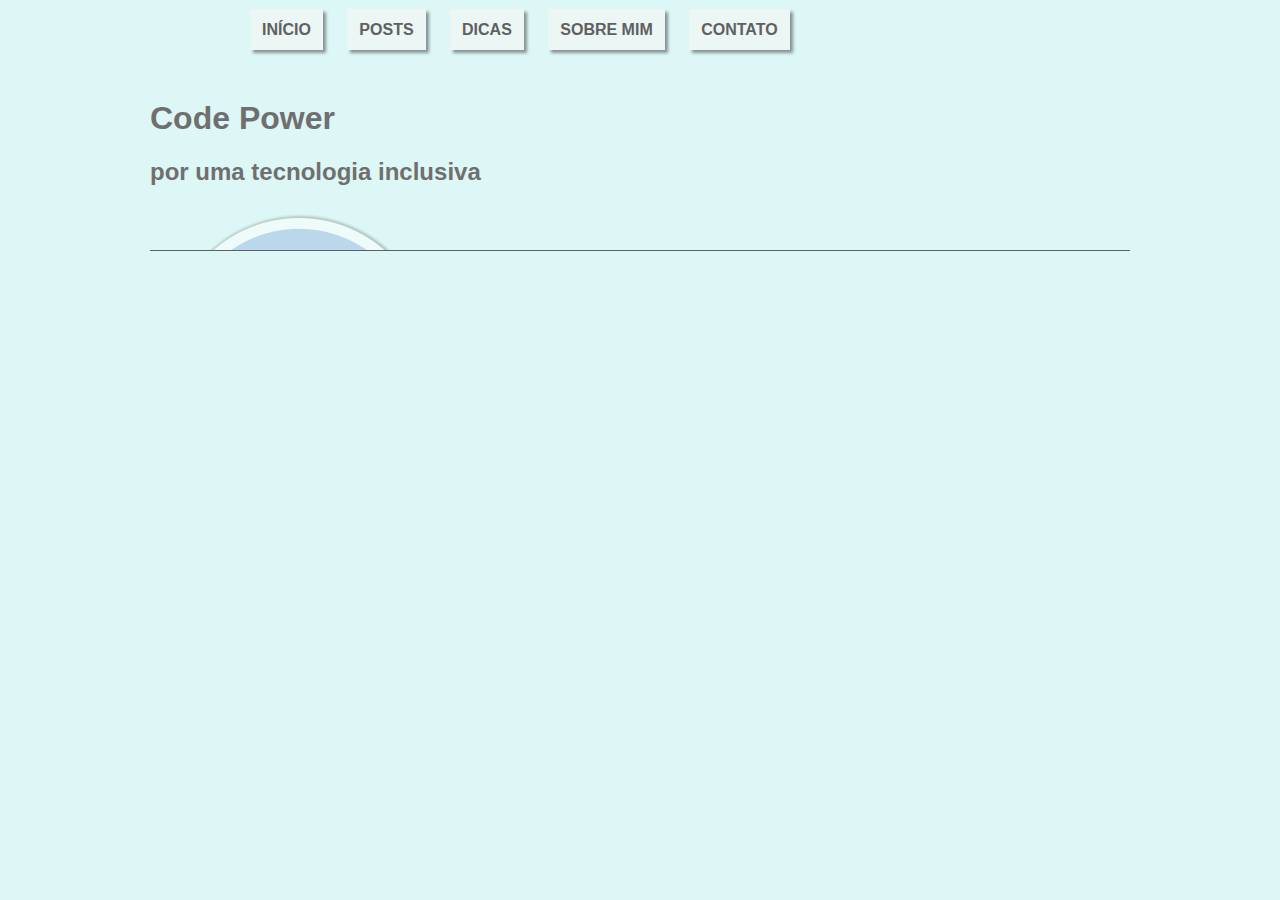
==== contato.html @ 647eff5f "Criando demais paginas" ====
<!DOCTYPE html>
<html lang="pt-br">

<head>
<meta charset="UTF-8">
<title>Nerd Diferente</title>
<link rel="stylesheet" type="text/css" href="_css/estilo.css"/>
</head>

<body>
    <div id="interface">
        <header id="cabecalho">            
            <h1>Code Power</h1>
            <h2>por uma tecnologia inclusiva</h2>
            
           <nav id="menu">
            <h1>Menu</h1>
            <ul>
            <li><a href="index.html">Início</a></li>
            <li><a href="posts.html">Posts</a></li>      
            <li><a href="dicas.html">Dicas</a></li>  
            <li><a href="sobre.html">Sobre Mim</a></li>
            <li><a href="contato.html">Contato</a></li>
            </ul>

           </nav>

        </header>
---- _css/estilo.css ----
@charset "UTF-8";

body {
    background-color: rgba(187, 240, 237, .5);
    color:rgb(112, 111, 111);
    font-family: Arial, Helvetica, sans-serif;
    margin: 100px 150px auto 150px;
}

p {
    text-align: justify;
    text-indent: 50px;
}

a {
    text-decoration: none;   
    color: #606060;     
}

header#cabecalho {
    border-bottom: 1px #606060 solid;
    height: 150px;
    background: url("/logo-grlpwr.png");
    background-position-y: 100px;
    background-repeat: no-repeat;
}

/* FORMATAÇÃO DE IMAGENS(tag figure) COM LEGENDAS(tag figcaption) */

figure.foto-legenda {
    position: relative;
    border: 5px solid rgba(255, 255, 255, 0.5);
    box-shadow: 1px 1px 4px black;
    display: inline-block;
   
}

figure.foto-legenda img {
    width: 600px;
    height: 400px;
}

figure.foto-legenda figcaption {
    opacity: 0;
    position: absolute; /* absoluto porem esta dentro da classe foto-legenda */
    top: 0px; 
    background-color: rgba(0, 0, 0, .4);
    color: white;
    width: 100%;
    height: 100%;
    padding: 10px;
    box-sizing: border-box;
    transition: opacity 1s;
}

figure.foto-legenda:hover figcaption {
    opacity: 1;
}

/* FORMATAÇÃO DO MENU */

nav#menu h1 {
    display: none;
}

nav#menu ul {
    list-style: none; 
    text-transform: uppercase;
    position: absolute;
    top: 5px; 
    left: 200px;
}

nav#menu li {
    display: inline;
    padding: 12px;
    color: #606060;  
    font-weight: bold;
    background-color: rgba(245, 245, 245, .6);
    margin: 10px;
    box-shadow: 3px 3px 3px rgba(0, 0, 0, .4);
}

#menu li:hover {
    background-color: rgb(250, 170, 210);    
    font-weight: bold;  
    color:white;       
}
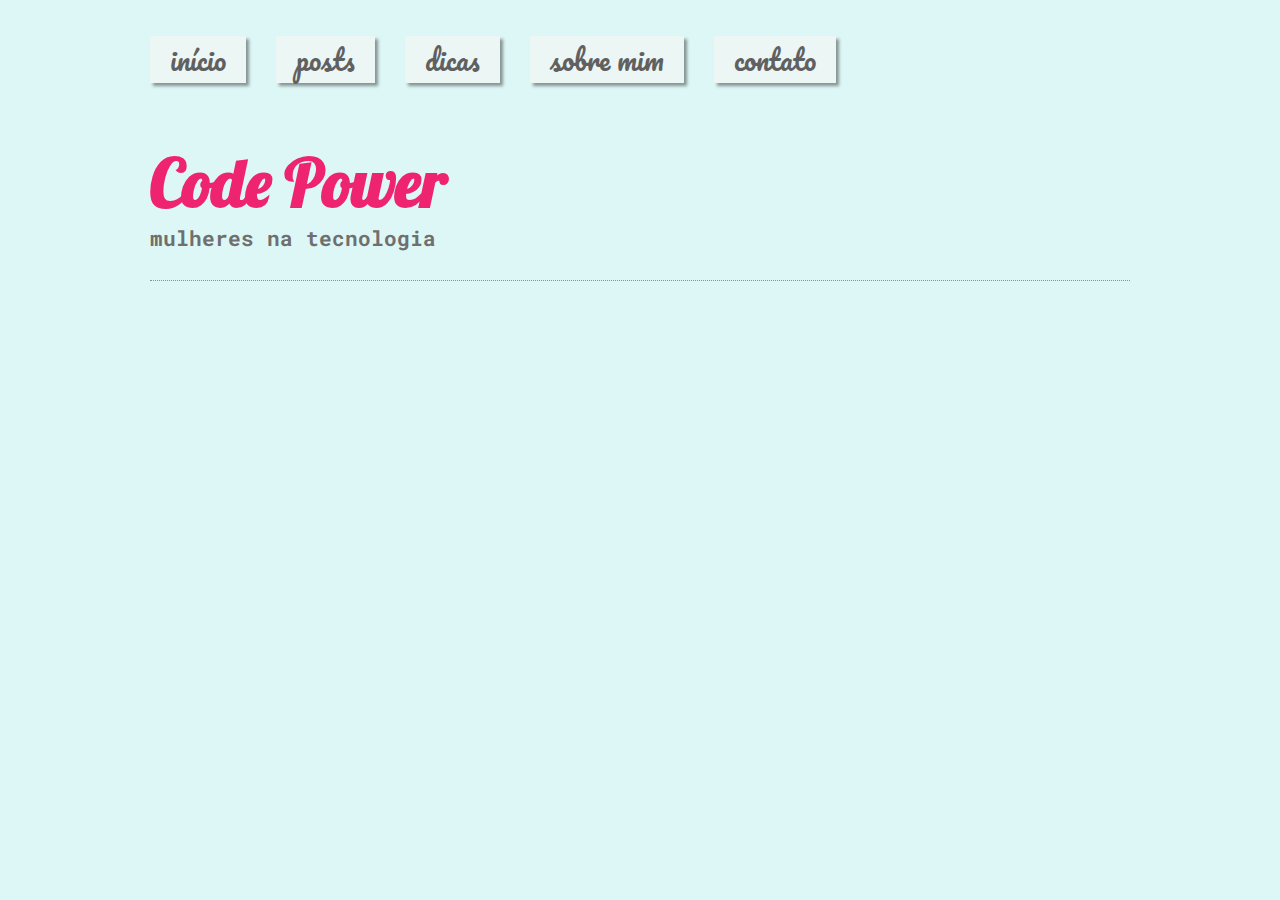
==== commit eac67728: "Estilizando o cabecalho" ====
--- a/contato.html
+++ b/contato.html
@@ -5,24 +5,24 @@
 <meta charset="UTF-8">
 <title>Nerd Diferente</title>
 <link rel="stylesheet" type="text/css" href="_css/estilo.css"/>
+<link href="https://fonts.googleapis.com/css?family=Lobster|Pacifico|Roboto+Mono&display=swap" rel="stylesheet">
 </head>
 
 <body>
     <div id="interface">
         <header id="cabecalho">            
-            <h1>Code Power</h1>
-            <h2>por uma tecnologia inclusiva</h2>
+            <h1 id="titulo">Code Power</h1>
+            <h2 id="subtitulo">mulheres na tecnologia</h2>
             
            <nav id="menu">
             <h1>Menu</h1>
             <ul>
-            <li><a href="index.html">Início</a></li>
-            <li><a href="posts.html">Posts</a></li>      
-            <li><a href="dicas.html">Dicas</a></li>  
-            <li><a href="sobre.html">Sobre Mim</a></li>
-            <li><a href="contato.html">Contato</a></li>
+            <li><a href="index.html">início</a></li>
+            <li><a href="posts.html">posts</a></li>      
+            <li><a href="dicas.html">dicas</a></li>  
+            <li><a href="sobre.html">sobre mim</a></li>
+            <li><a href="contato.html">contato</a></li>
             </ul>
 
            </nav>
-
-        </header>+        </header>     --- a/_css/estilo.css
+++ b/_css/estilo.css
@@ -3,7 +3,7 @@
 body {
     background-color: rgba(187, 240, 237, .5);
     color:rgb(112, 111, 111);
-    font-family: Arial, Helvetica, sans-serif;
+    font-family: 'Roboto Mono', monospace;
     margin: 100px 150px auto 150px;
 }
 
@@ -17,22 +17,30 @@
     color: #606060;     
 }
 
-header#cabecalho {
-    border-bottom: 1px #606060 solid;
-    height: 150px;
-    background: url("/logo-grlpwr.png");
-    background-position-y: 100px;
-    background-repeat: no-repeat;
+#titulo {
+    color: rgb(238, 36, 113);
+    font-size: 50pt;
+    padding-top: 40px;
+    margin-bottom: 0px;
+    font-family: 'Lobster', cursive;
 }
 
-/* FORMATAÇÃO DE IMAGENS(tag figure) COM LEGENDAS(tag figcaption) */
+#subtitulo {
+    margin-top: 0px;
+    margin-bottom: 0px;
+    font-size: 16pt;
+}
+
+header#cabecalho {
+    border-bottom: 1px rgba(0, 0, 0, .4) dotted;
+    height: 180px;        
+}
 
 figure.foto-legenda {
     position: relative;
     border: 5px solid rgba(255, 255, 255, 0.5);
     box-shadow: 1px 1px 4px black;
-    display: inline-block;
-   
+    display: inline-block;    
 }
 
 figure.foto-legenda img {
@@ -48,7 +56,7 @@
     color: white;
     width: 100%;
     height: 100%;
-    padding: 10px;
+    padding: 5px;
     box-sizing: border-box;
     transition: opacity 1s;
 }
@@ -57,33 +65,30 @@
     opacity: 1;
 }
 
-/* FORMATAÇÃO DO MENU */
-
 nav#menu h1 {
     display: none;
 }
 
 nav#menu ul {
-    list-style: none; 
-    text-transform: uppercase;
+    list-style: none;     
     position: absolute;
-    top: 5px; 
-    left: 200px;
+    left: 100px;
+    top: 20px;     
 }
 
 nav#menu li {
     display: inline;
-    padding: 12px;
-    color: #606060;  
-    font-weight: bold;
+    padding: 0px 20px 0px 20px;
+    color: #606060; 
+    font-family: 'Pacifico', cursive;
+    font-size: 20pt; 
     background-color: rgba(245, 245, 245, .6);
     margin: 10px;
     box-shadow: 3px 3px 3px rgba(0, 0, 0, .4);
 }
 
 #menu li:hover {
-    background-color: rgb(250, 170, 210);    
-    font-weight: bold;  
+    background-color: rgb(250, 170, 210);   
     color:white;       
 }
 
